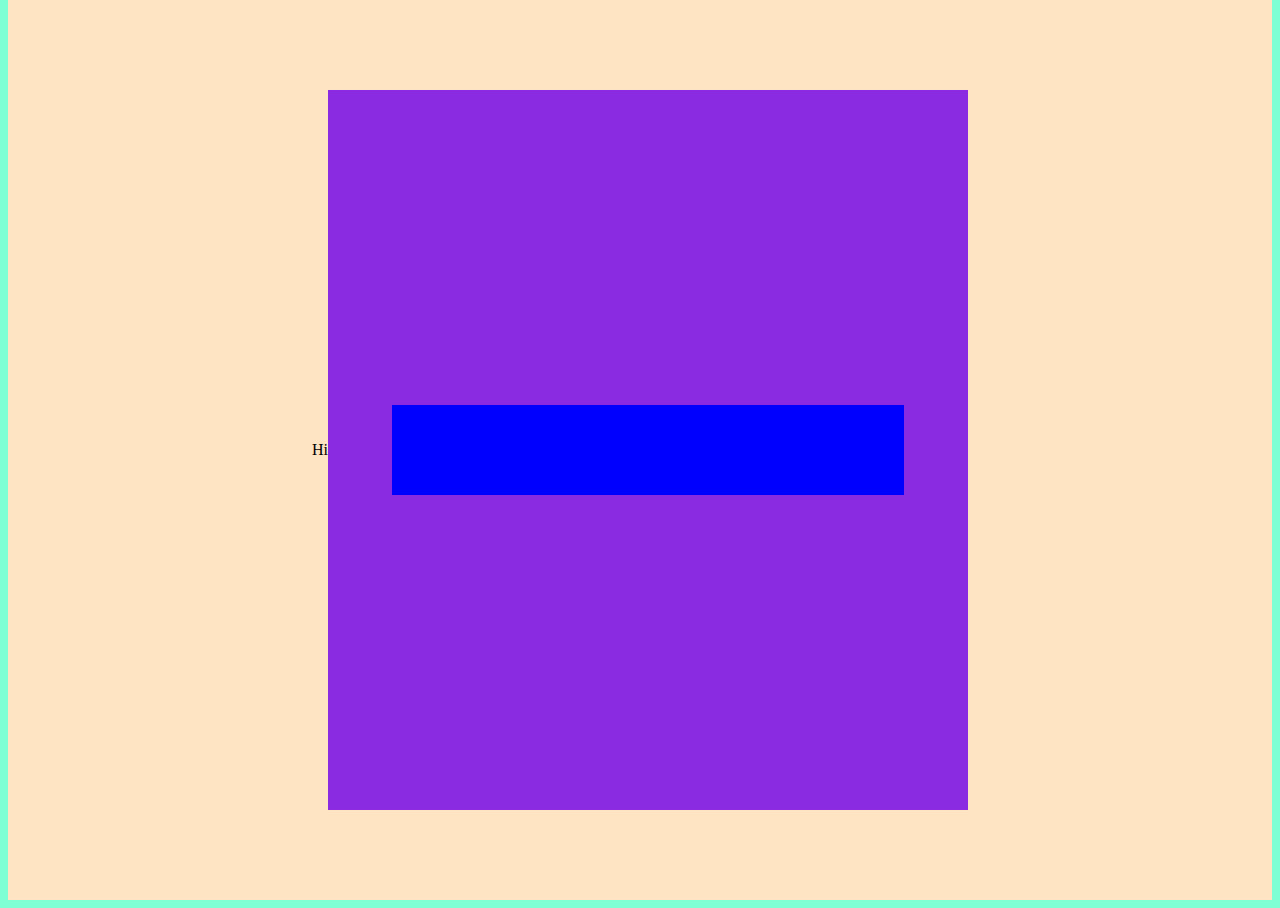
==== ejemplo-clase/pinguino.html @ 26b4f67c "ejercicio tabalas" ====
<!DOCTYPE html>
<html lang="en">
<head>
    <meta charset="UTF-8">
    <meta http-equiv="X-UA-Compatible" content="IE=edge">
    <meta name="viewport" content="width=device-width, initial-scale=1.0">
    <title>Tarea 14</title>
    <link rel="shortcut icon" href="favicon.ico" type="image/x-icon">
    <link rel="stylesheet" href="../css/pinguino-clase.css">
</head>
<body>
    <div class="container">Hi
        <div id="imagen">
            <div id="tabla"></div>
        </div>
    </div>
</body>
</html>
---- css/pinguino-clase.css ----
body{
    background-color: aquamarine;
    margin-top: 0;
}

.container{
    background-color: bisque;
    height: 100vh;
    display: flex;
    justify-content: center;
    align-items: center;
}

#imagen{
    background-color: blueviolet;
    width: 50vw;
    height: 80vh;
    display: flex;
    justify-content: center;
    align-items: center;
}

#tabla{
    background-color: blue;
    width: 40vw;
    height: 10vh;
}
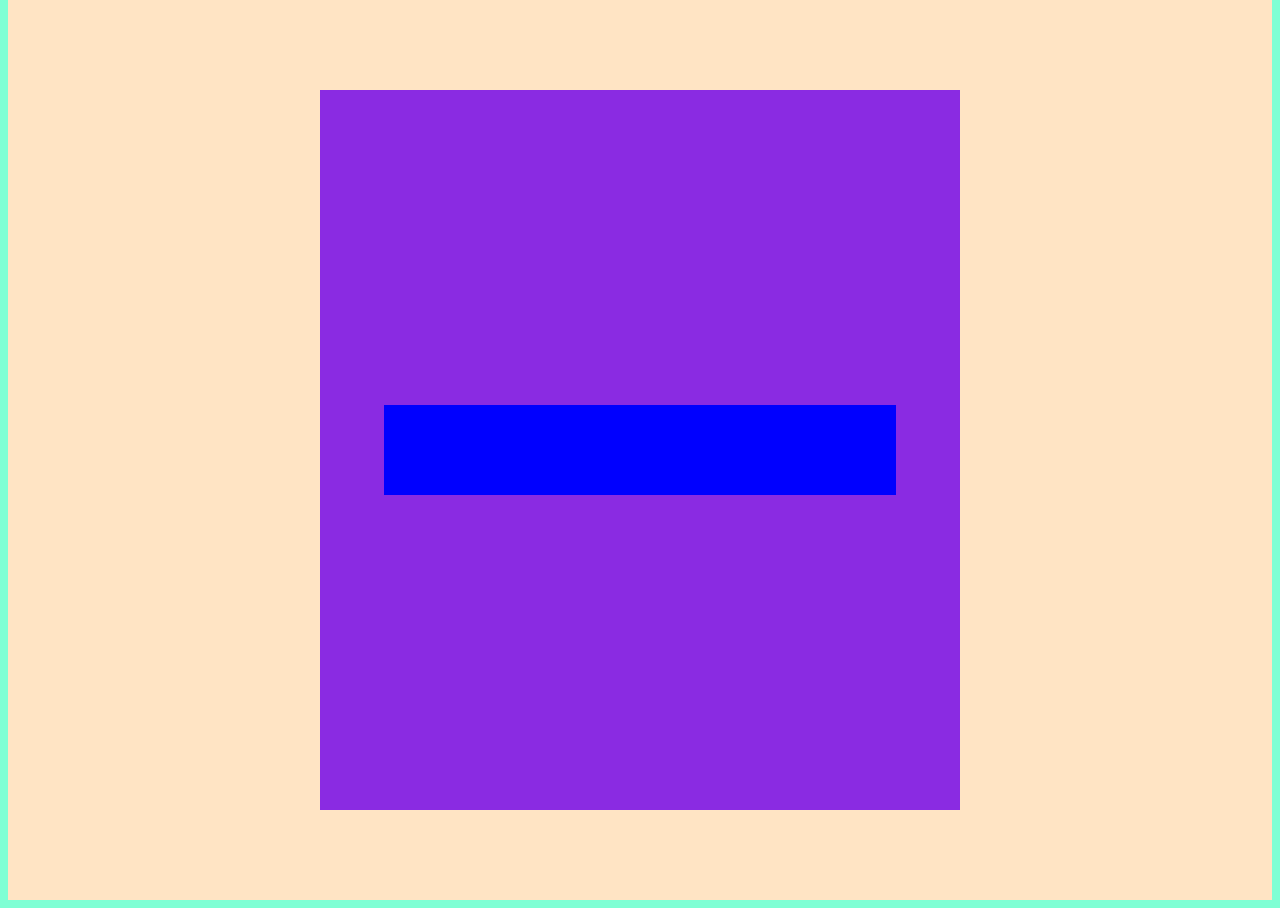
==== commit e8cb7926: "ejemplo de tablas" ====
--- a/ejemplo-clase/pinguino.html
+++ b/ejemplo-clase/pinguino.html
@@ -9,7 +9,7 @@
     <link rel="stylesheet" href="../css/pinguino-clase.css">
 </head>
 <body>
-    <div class="container">Hi
+    <div class="container">
         <div id="imagen">
             <div id="tabla"></div>
         </div>
